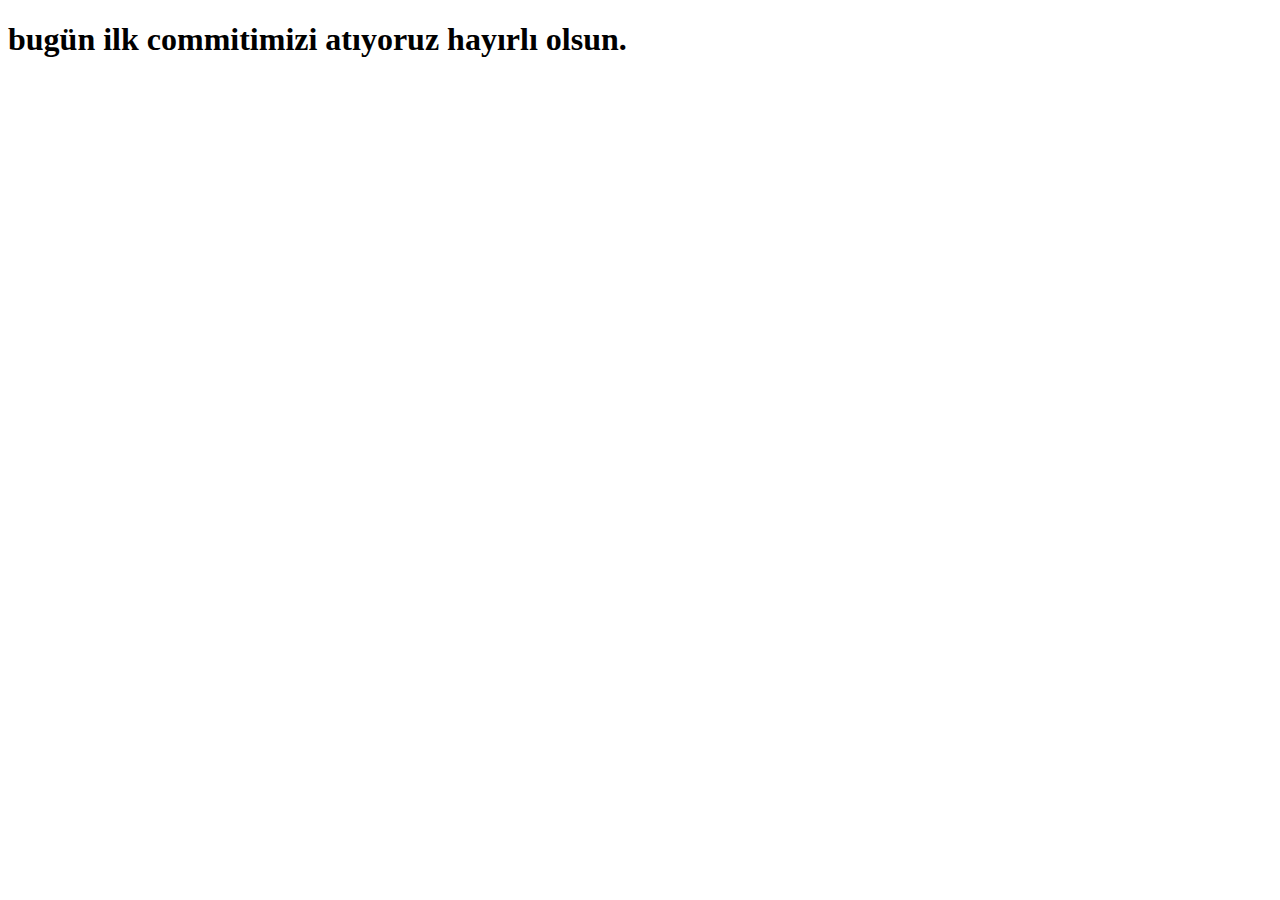
==== index.html @ c54ef2e7 "index html sayfası oluşuturuldu" ====
<!DOCTYPE html>
<html lang="en">
<head>
    <meta charset="UTF-8">
    <meta name="viewport" content="width=device-width, initial-scale=1.0">
    <title>Bu bir deneme sayfasıdır</title>
</head>
<body>
    <h1> bugün ilk commitimizi atıyoruz hayırlı olsun. </h1>
</body>
</html>
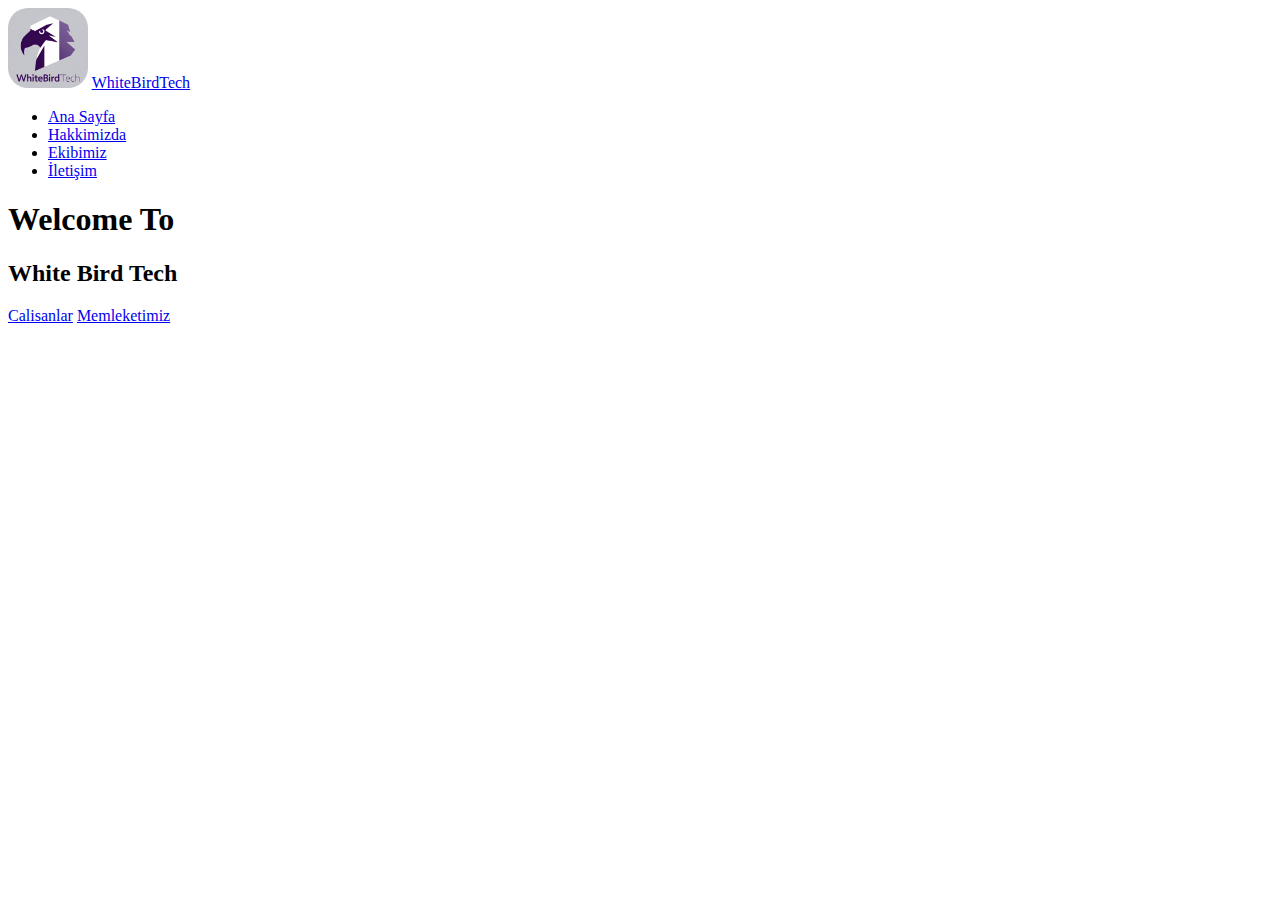
==== commit b65adb4d: "Add files via upload" ====
--- a/index.html
+++ b/index.html
@@ -3,9 +3,34 @@
 <head>
     <meta charset="UTF-8">
     <meta name="viewport" content="width=device-width, initial-scale=1.0">
-    <title>Bu bir deneme sayfasıdır</title>
+    <title>WBT Web Sitesi</title>
+    <link rel="stylesheet" href="style.css">
 </head>
 <body>
-    <h1> bugün ilk commitimizi atıyoruz hayırlı olsun. </h1>
+    <div class="container">
+        <div class="navbar">
+            <div class="logo">
+                <img src="wbt-logo.jpg" alt="Italian Trulli" style="width: 80px;height: 80px;border-radius: 20px;">
+
+
+                <a href="index.html" >WhiteBirdTech</a>
+            </div>
+            <ul>
+                <li><a href="index.html"class="active">Ana Sayfa</a></li>
+                <li><a href="about-us.html">Hakkimizda</a></li>
+                <li><a href="team.html">Ekibimiz</a></li>
+                <li><a href="contact.html">İletişim</a></li>
+
+            </ul>
+        </div>
+        <div class="hero">
+            <h1>Welcome To</h1>
+            <h2>White Bird Tech</h2>
+            <div >
+                <a class="btn" href="team.html">Calisanlar</a>
+                <a class="btn" href="https://tr.wikipedia.org/wiki/Akku%C5%9F">Memleketimiz</a>
+            </div>
+        </div>
+    </div>
 </body>
 </html>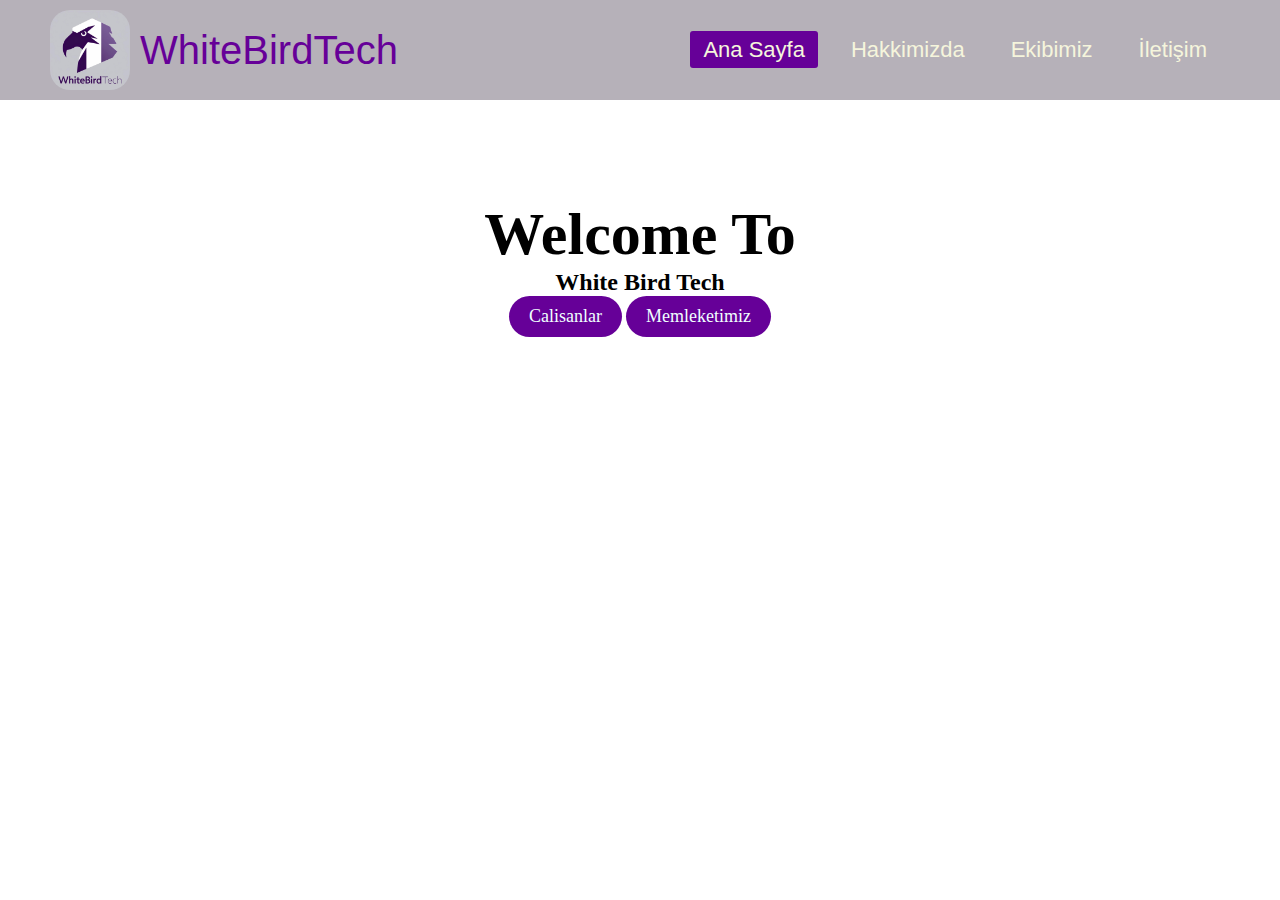
==== commit 9f95765f: "proje yapısı düzenlendi proje yapısına göre img css pathleri değiştirildi." ====
--- a/index.html
+++ b/index.html
@@ -4,13 +4,13 @@
     <meta charset="UTF-8">
     <meta name="viewport" content="width=device-width, initial-scale=1.0">
     <title>WBT Web Sitesi</title>
-    <link rel="stylesheet" href="style.css">
+    <link rel="stylesheet" href="assets/css/style.css">
 </head>
 <body>
     <div class="container">
         <div class="navbar">
             <div class="logo">
-                <img src="wbt-logo.jpg" alt="Italian Trulli" style="width: 80px;height: 80px;border-radius: 20px;">
+                <img src="assets/img/wbt-logo.jpg" alt="Italian Trulli" style="width: 80px;height: 80px;border-radius: 20px;">
 
 
                 <a href="index.html" >WhiteBirdTech</a>
--- a/assets/css/style.css
+++ b/assets/css/style.css
@@ -0,0 +1,170 @@
+* {
+    margin: 0;
+    padding: 0;
+}
+
+.container{
+    background: url(applebg.jpg);
+    height: 100vh;
+    background-size: 100% 100%;
+}
+
+.container .navbar {
+    width: 100%;
+    height: 100px;
+    background: rgba(72, 60, 79, 0.4);
+    display: flex; /* Navbar için Flexbox */
+    justify-content: space-between; /* Logo ve menü arasında boşluk bırak */
+    align-items: center; /* Dikey hizalama */
+    padding: 0 50px; /* Sağ-sol boşluk ekle */
+    box-sizing: border-box;
+}
+
+.navbar .logo {
+    display: flex;
+    align-items: center;
+}
+.navbar .logo img{
+    
+    width: 80px;
+    height: 80px;
+    border-radius: 20px;
+    margin-right: 10px; /* Logo ile yazı arasında boşluk bırak */
+    
+}
+
+.navbar .logo a {
+    text-decoration: none;
+    font-size: 40px;
+    font-family: sans-serif;
+    color: rgb(102, 0, 152);
+    
+}
+
+.navbar ul {
+    display: flex; /* Menü öğelerini yatay hizala */
+    list-style: none;
+    margin: 0;
+    padding: 0;
+}
+
+.navbar ul li {
+    margin: 0 10px; /* Menü öğeleri arasına boşluk bırak */
+}
+
+.navbar ul li a {
+    color: beige;
+    text-decoration: none;
+    font-size: 22px;
+    padding: 6px 13px;
+    font-family: sans-serif;
+    transition: 0.4s;
+    line-height: normal; /* Line height normalleştir */
+}
+
+.navbar ul li a.active,
+.navbar ul li a:hover {
+    background-color: rgb(102, 0, 152);
+    border-radius: 3px;
+}
+
+/* Yeni Eklenen Bölümler */
+.hero {
+    text-align: center;
+    color: black;
+    margin-top: 100px;
+}
+
+.hero h1 {
+    font-size: 60px;
+    font-weight: bold;
+}
+
+.hero p {
+    font-size: 20px;
+    margin: 20px 0;
+}
+
+.hero .btn {
+    display: inline-block;
+    padding: 10px 20px;
+    font-size: 18px;
+    color: azure;
+    background: rgba(102, 0, 152, 1);
+    border-radius: 25px;
+    text-decoration: none;
+    transition: 0.4s;
+}
+
+.hero .btn:hover {
+    background: rgb(162, 0, 152);
+}
+
+/* Vizyon ve Misyon */
+.vision-mission {
+    display: flex;
+    justify-content: space-between;
+    margin: 50px auto;
+    padding: 20px;
+    max-width: 1200px;
+    gap: 20px;
+}
+
+.vision-mission div {
+    flex: 1;
+    padding: 20px;
+    background: rgba(255, 255, 255, 0.8);
+    border-radius: 10px;
+    box-shadow: 0 0 10px rgba(0, 0, 0, 0.1);
+}
+
+.vision-mission h2 {
+    color: rgb(102, 0, 152);
+    font-size: 28px;
+    margin-bottom: 10px;
+}
+
+.vision-mission p {
+    font-size: 18px;
+    color: #333;
+}
+
+/* Ekibimiz */
+.team {
+    text-align: center;
+    padding: 40px 0;
+    background: rgba(255, 255, 255, 0.9);
+}
+
+.team h1 {
+    font-size: 40px;
+    color: rgb(102, 0, 152);
+    margin-bottom: 20px;
+}
+
+.team-member {
+    display: inline-block;
+    margin: 20px;
+    text-align: center;
+    width: 200px;
+}
+
+.team-member img {
+    width: 150px;
+    height: 150px;
+    border-radius: 50%;
+    object-fit: cover;
+    border: 3px solid rgba(102, 0, 152, 0.8);
+    margin-bottom: 10px;
+}
+
+.team-member h2 {
+    font-size: 20px;
+    color: rgb(102, 0, 152);
+    margin: 5px 0;
+}
+
+.team-member p {
+    font-size: 16px;
+    color: #333;
+}